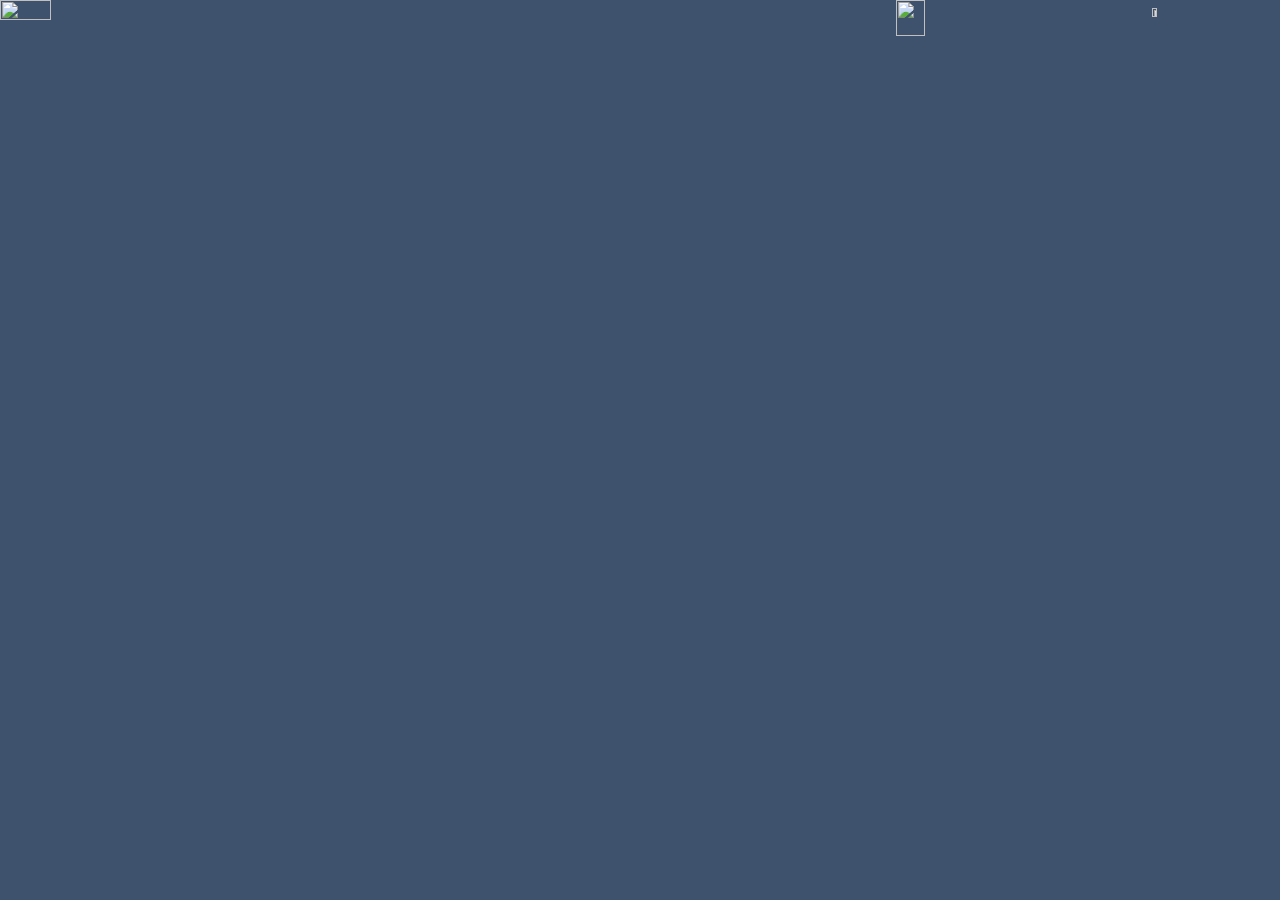
==== FINALWEBSITE/index.html @ c8ca2146 "final project" ====
<!doctype html>
<html lang="en">
  <head>
    <!-- Required meta tags -->
    <meta charset="utf-8">
    <meta name="viewport" content="width=device-width, initial-scale=1, shrink-to-fit=no">

    <!-- Bootstrap CSS -->
    <link rel="stylesheet" href="https://stackpath.bootstrapcdn.com/bootstrap/4.3.1/css/bootstrap.min.css" integrity="sha384-ggOyR0iXCbMQv3Xipma34MD+dH/1fQ784/j6cY/iJTQUOhcWr7x9JvoRxT2MZw1T" crossorigin="anonymous">

<link rel="stylesheet" href="https://use.fontawesome.com/releases/v5.8.1/css/all.css" integrity="sha384-50oBUHEmvpQ+1lW4y57PTFmhCaXp0ML5d60M1M7uH2+nqUivzIebhndOJK28anvf" crossorigin="anonymous">

    <link href="https://fonts.googleapis.com/css?family=Work+Sans:200,300,400,500" rel="stylesheet">

    <link rel="stylesheet" href="style.css">

<!-- jQuery link -->
  <script
  src="http://code.jquery.com/jquery-3.4.0.min.js"
  integrity="sha256-BJeo0qm959uMBGb65z40ejJYGSgR7REI4+CW1fNKwOg="
  crossorigin="anonymous"></script>

    <title>DOVNEON</title>
  </head>
  <body>

<div class="container">
  <div id="about">
    <a href="about.html"><h3>ABOUT</h3></a>
</div>
  <div id="title">
    <a href="index.html"><h1>DOVNEON</h1></a>
    <p>DAVID STENBECK</p>
</div>
<div id="work">
    <a href="work.html"><h3>WORK</h3></a>
</div>

</div>


<img id="cloud1" src="https://i.ibb.co/8dx9N6F/cloud.png">
<img id="cloud2" src="https://i.ibb.co/8dx9N6F/cloud.png">
<img id="cloud3" src="https://i.ibb.co/8dx9N6F/cloud.png">
<img id="cloud4" src="https://i.ibb.co/8dx9N6F/cloud.png">

<div class="container4">
</div>

<div class="container2">
<a href="https://www.instagram.com/dovneon/?hl=en"><i class="fab fa-instagram"></i></a>
<a href="https://www.flickr.com/people/79845318@N08/"><i class="fab fa-flickr"></i></a>
<a href="https://twitter.com/dovneon?lang=en"><i class="fab fa-twitter"></i></a>
</div>

    <!-- Optional JavaScript -->
    <!-- jQuery first, then Bootstrap JS -->
    <script src="https://stackpath.bootstrapcdn.com/bootstrap/4.3.1/js/bootstrap.min.js" integrity="sha384-JjSmVgyd0p3pXB1rRibZUAYoIIy6OrQ6VrjIEaFf/nJGzIxFDsf4x0xIM+B07jRM" crossorigin="anonymous"></script>
    <script src="script.js"></script>
  </body>
</html>
---- FINALWEBSITE/style.css ----
body{
	background-color:rgb(62, 82, 109);
	background-image:url("https://i.ibb.co/68BpN7C/dovneonbg.png");
	background-repeat:no-repeat;
-webkit-background-size:cover;
-moz-background-size:cover;
-o-background-size:cover;
background-size:cover;
background-position:center;
}


.container{
	display:flex;
	justify-content: space-between;
	overflow: hidden;
}

.container3{
	display:flex;
	justify-content: space-between;
}

.container4{
	display:flex;
	width:auto;
	height:275px;
}

.row{
	display:flex;
	justify-content: center;
	align-items: center;
	padding:10px;
}

.container2{
	display:flex;
	justify-content: center;
	align-items: flex-end;
}

#title, #about, #work{
	display:none;
}

.fab{
	color: pink;
	font-size:35px;
	padding:5px;
}

.fab:hover{
	color:white;
}

a:hover{
	text-decoration:none;
}

h3:hover{
	color:white;
}

#insta{
	display:inline;
	width:35px;
	height:35px;
}

#twit{
	display:inline;
	width:35px;
	height:35px;
}

#flickr{
	display:inline;
	width:35px;
	height:35px;
}

#cloud1{
	width:20%;
	height:20%;
	top:0px;
	animation: cloudmoveone 7s forwards;
}

@keyframes cloudmoveone{
	0%{
		left:10%;
		top:0;
		opacity:0;
	}
	100%{
		transform: translateY(30%);
		opacity:100%;
	}
}

#cloud2{
	width:10%;
	height:10%;
	transform: translateY(-150%);
	animation: cloudmovetwo 8s forwards;
}

@keyframes cloudmovetwo{
	0%{
		left:75%;
		opacity:0;
	}
	100%{
		transform: translateY(-75%);
		opacity:100%;
	}
}

#cloud3{
	position:absolute;
	width:15%;
	height:20%;
	left:70%;
	animation: cloudmovethree 8s forwards;
}

@keyframes cloudmovethree{
	0%{
		opacity:0;
	}
	100%{
		transform: translateY(20%);
		opacity:100%;
	}
}

#cloud4{
	position:absolute;
	width:6%;
	height:10%;
	left:90%;
	animation: cloudmovefour 8s forwards;
}

@keyframes cloudmovefour{
	0%{
		opacity:0;
		transform: translateY(60%);
	}
	100%{
		transform: translateY(200%);
		opacity:100%;
	}
}


p{
	font-family: 'Work Sans', sans-serif;
	color:pink;
	font-size: 1.5em;
	font-weight:100;
	text-align: center;
}

h1{
	font-family: 'Work Sans', sans-serif;
	font-weight:'Extra-Light';
	color:white;
	font-weight:100;
	font-size: 72px;
	text-shadow:0 0 5px rgb(244,66,92),0 0 10px rgb(244,66,92),0 0 20px rgb(244,66,92),0 0 50px rgb(244,66,92),0 0 100px rgb(244,66,92);
	text-align: center;
}

h3{
	font-family: 'Work Sans', sans-serif;
	color:pink;
	font-weight:100;
	text-align: center;
}
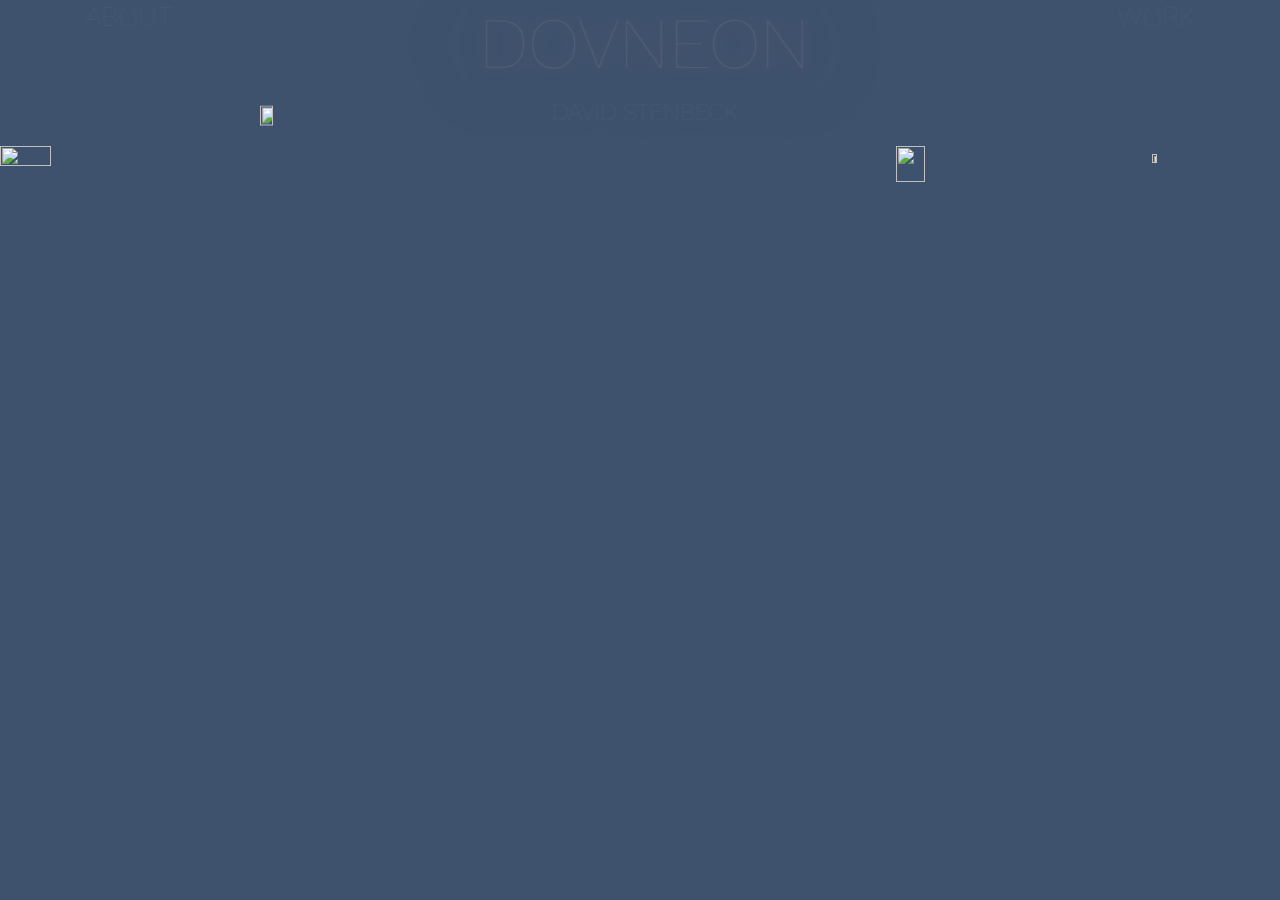
==== commit f132488a: "jquery change" ====
--- a/FINALWEBSITE/index.html
+++ b/FINALWEBSITE/index.html
@@ -56,6 +56,7 @@
     <!-- Optional JavaScript -->
     <!-- jQuery first, then Bootstrap JS -->
     <script src="https://stackpath.bootstrapcdn.com/bootstrap/4.3.1/js/bootstrap.min.js" integrity="sha384-JjSmVgyd0p3pXB1rRibZUAYoIIy6OrQ6VrjIEaFf/nJGzIxFDsf4x0xIM+B07jRM" crossorigin="anonymous"></script>
+    <script src="jquery-3.4.1.min.js"></script>
     <script src="script.js"></script>
   </body>
 </html>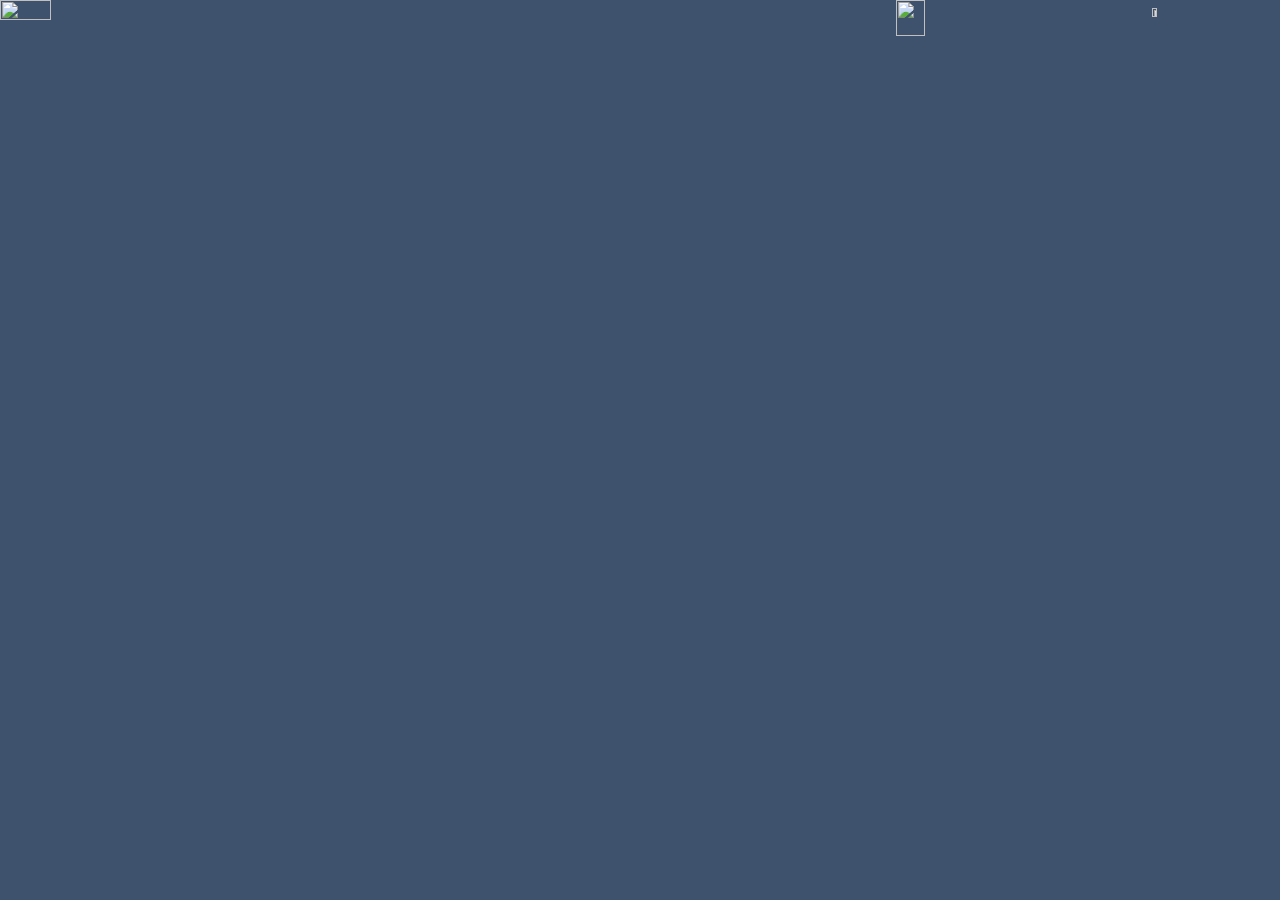
==== commit fe74649c: "jquery fix" ====
--- a/FINALWEBSITE/index.html
+++ b/FINALWEBSITE/index.html
@@ -16,7 +16,7 @@
 
 <!-- jQuery link -->
   <script
-  src="http://code.jquery.com/jquery-3.4.0.min.js"
+  src="https://code.jquery.com/jquery-3.4.0.min.js"
   integrity="sha256-BJeo0qm959uMBGb65z40ejJYGSgR7REI4+CW1fNKwOg="
   crossorigin="anonymous"></script>
 
@@ -56,7 +56,6 @@
     <!-- Optional JavaScript -->
     <!-- jQuery first, then Bootstrap JS -->
     <script src="https://stackpath.bootstrapcdn.com/bootstrap/4.3.1/js/bootstrap.min.js" integrity="sha384-JjSmVgyd0p3pXB1rRibZUAYoIIy6OrQ6VrjIEaFf/nJGzIxFDsf4x0xIM+B07jRM" crossorigin="anonymous"></script>
-    <script src="jquery-3.4.1.min.js"></script>
     <script src="script.js"></script>
   </body>
 </html>